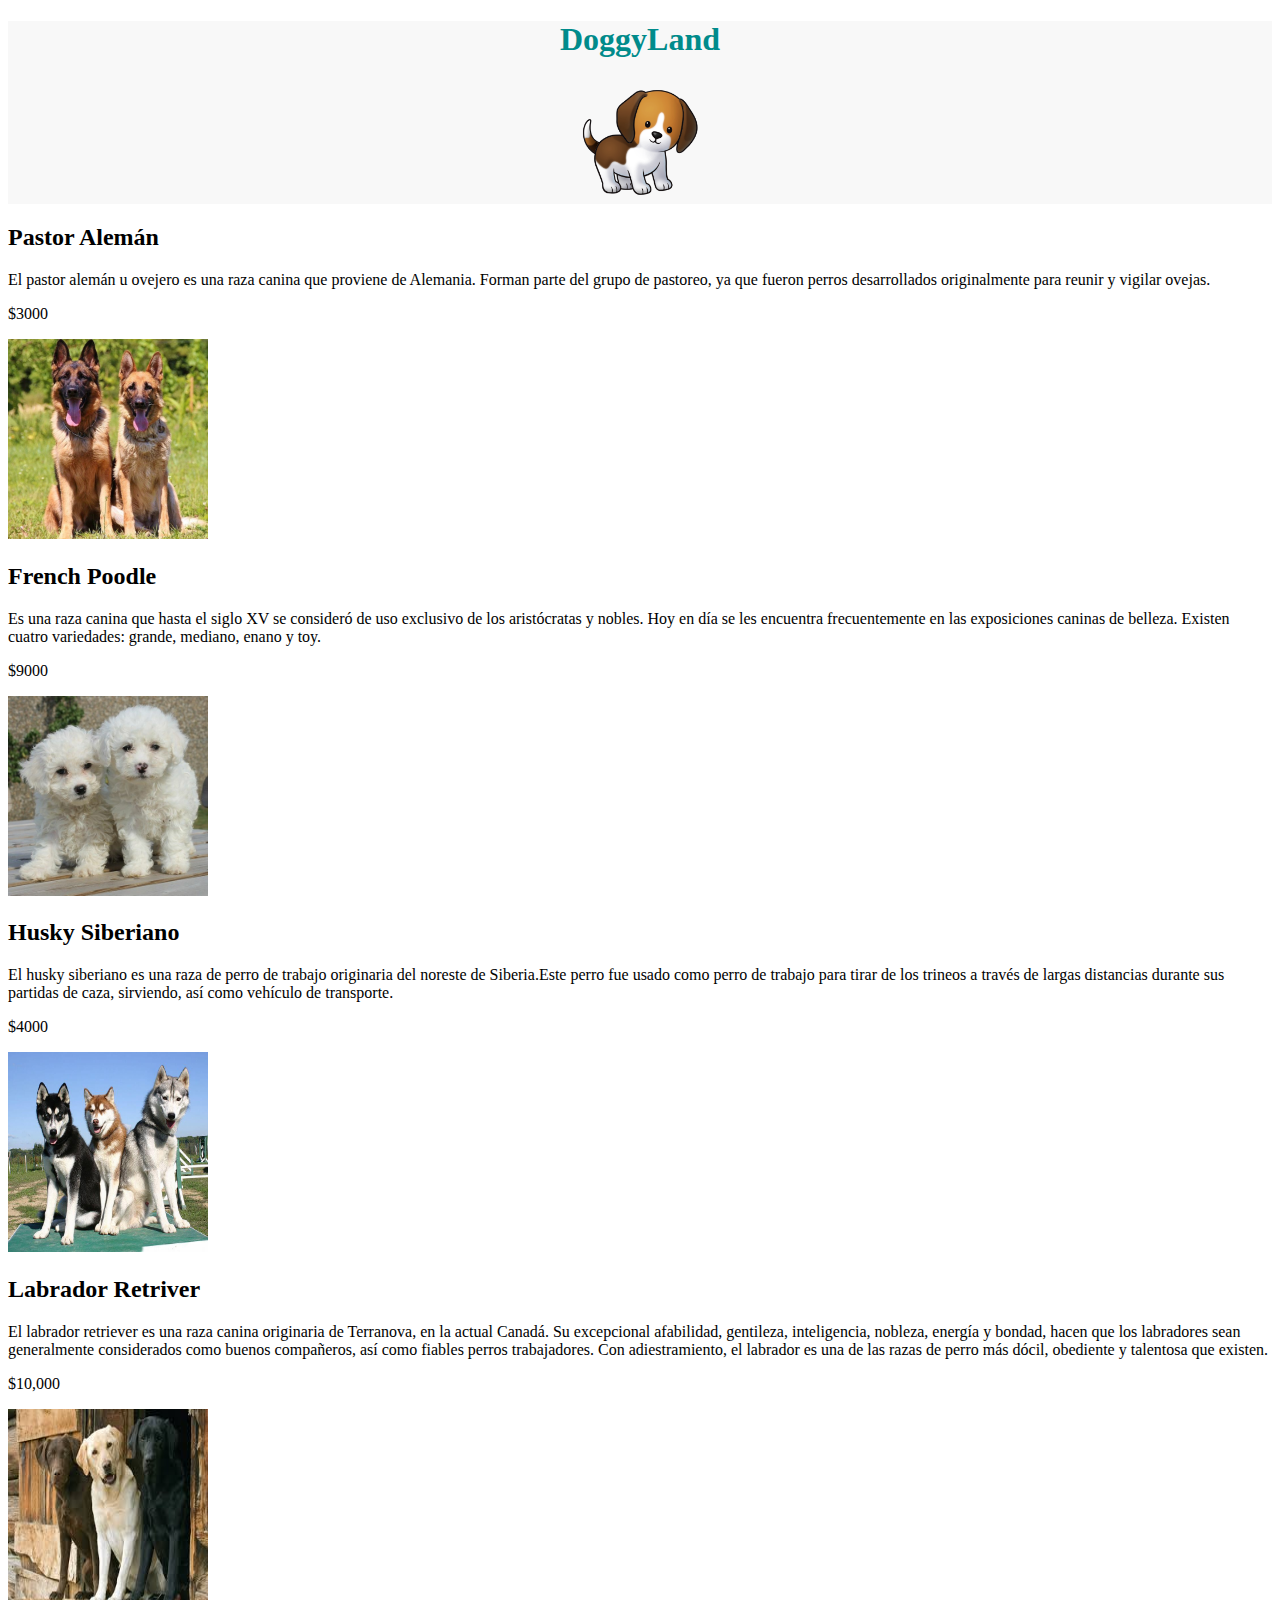
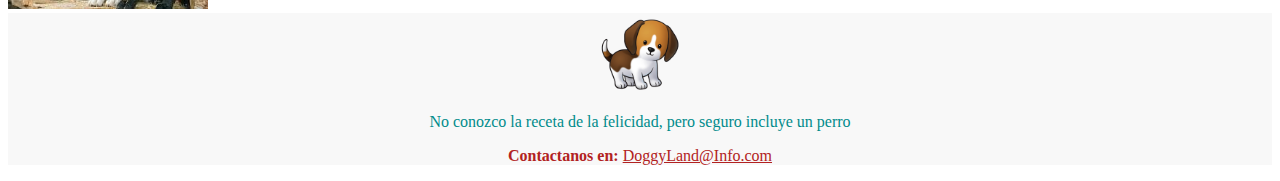
==== Practica_HTML.html @ 0c285d79 "Creé completamente este archivo" ====
<!DOCTYPE html>
<html lang="es">
<head>
    <meta charset="UTF-8">
    <meta http-equiv="X-UA-Compatible" content="IE=edge">
    <meta name="viewport" content="width=device-width, initial-scale=1.0">
    <title>Practica Html</title>
    <link rel="shortcut icon" href="Logo-Patita.jpe">
</head>
<body>
<div>
    <header style="background-color: rgb(248, 248, 248); text-align: center;">
        <h1 style="color:darkcyan;">DoggyLand</h1>
            <img src="Imagen-Perro.png" alt="Perro" width="120" height="120">
    </header>
</div>
<div>
    <section>
        <h2>Pastor Alemán</h2>
        <p>El pastor alemán u ovejero es una raza canina que proviene de Alemania.​ Forman parte del grupo de pastoreo, ya que fueron perros desarrollados originalmente para reunir y vigilar ovejas.</p>
        <p>$3000</p>
        <img src="Imagen-pastor-alemán.jpg" alt="Pastor Alemán" width="200" height="200">
    </section>
    <section>
        <h2>French Poodle</h2>
        <p>Es una raza canina que hasta el siglo XV se consideró de uso exclusivo de los aristócratas y nobles. Hoy en día se les encuentra frecuentemente en las exposiciones caninas de belleza. Existen cuatro variedades: grande, mediano, enano y toy.</p>
        <p>$9000</p>
        <img src="Imagen-Poodle.jpg" alt="French Poodle" width="200" height="200">
    </section>
    <section>
        <h2>Husky Siberiano</h2>
        <p>El husky siberiano es una raza de perro de trabajo originaria del noreste de Siberia.Este perro fue usado como perro de trabajo para tirar de los trineos a través de largas distancias durante sus partidas de caza, sirviendo, así como vehículo de transporte.</p>
        <p>$4000</p>
        <img src="Imagen-Husky.jpeg" alt="Husky Siberiano" width="200" height="200">
    </section>
    <section>
        <h2>Labrador Retriver</h2>
        <p>El labrador retriever es una raza canina originaria de Terranova, en la actual Canadá. Su excepcional afabilidad, gentileza, inteligencia, nobleza, energía y bondad, hacen que los labradores sean generalmente considerados como buenos compañeros, así como fiables perros trabajadores. Con adiestramiento, el labrador es una de las razas de perro más dócil, obediente y talentosa que existen.</p>
        <p>$10,000</p>
        <img src="Imagen-Labrador.jpg" alt="Labrador Retriver" width="200" height="200">
    </section>
</div>
<div>
    <footer style="background-color: rgb(248, 248, 248); text-align: center;">
        <img src="Imagen-Perro.png" alt="Perro" width="80" height="80"> 
        <p style="color: darkcyan;">No conozco la receta de la felicidad, pero seguro incluye un perro</p>
        <p style="color: firebrick;"><b>Contactanos en:</b> 
            <a href="#" style="color: firebrick;"> DoggyLand@Info.com</a>
        </p>
    </footer>
</div>
</body>
</html>
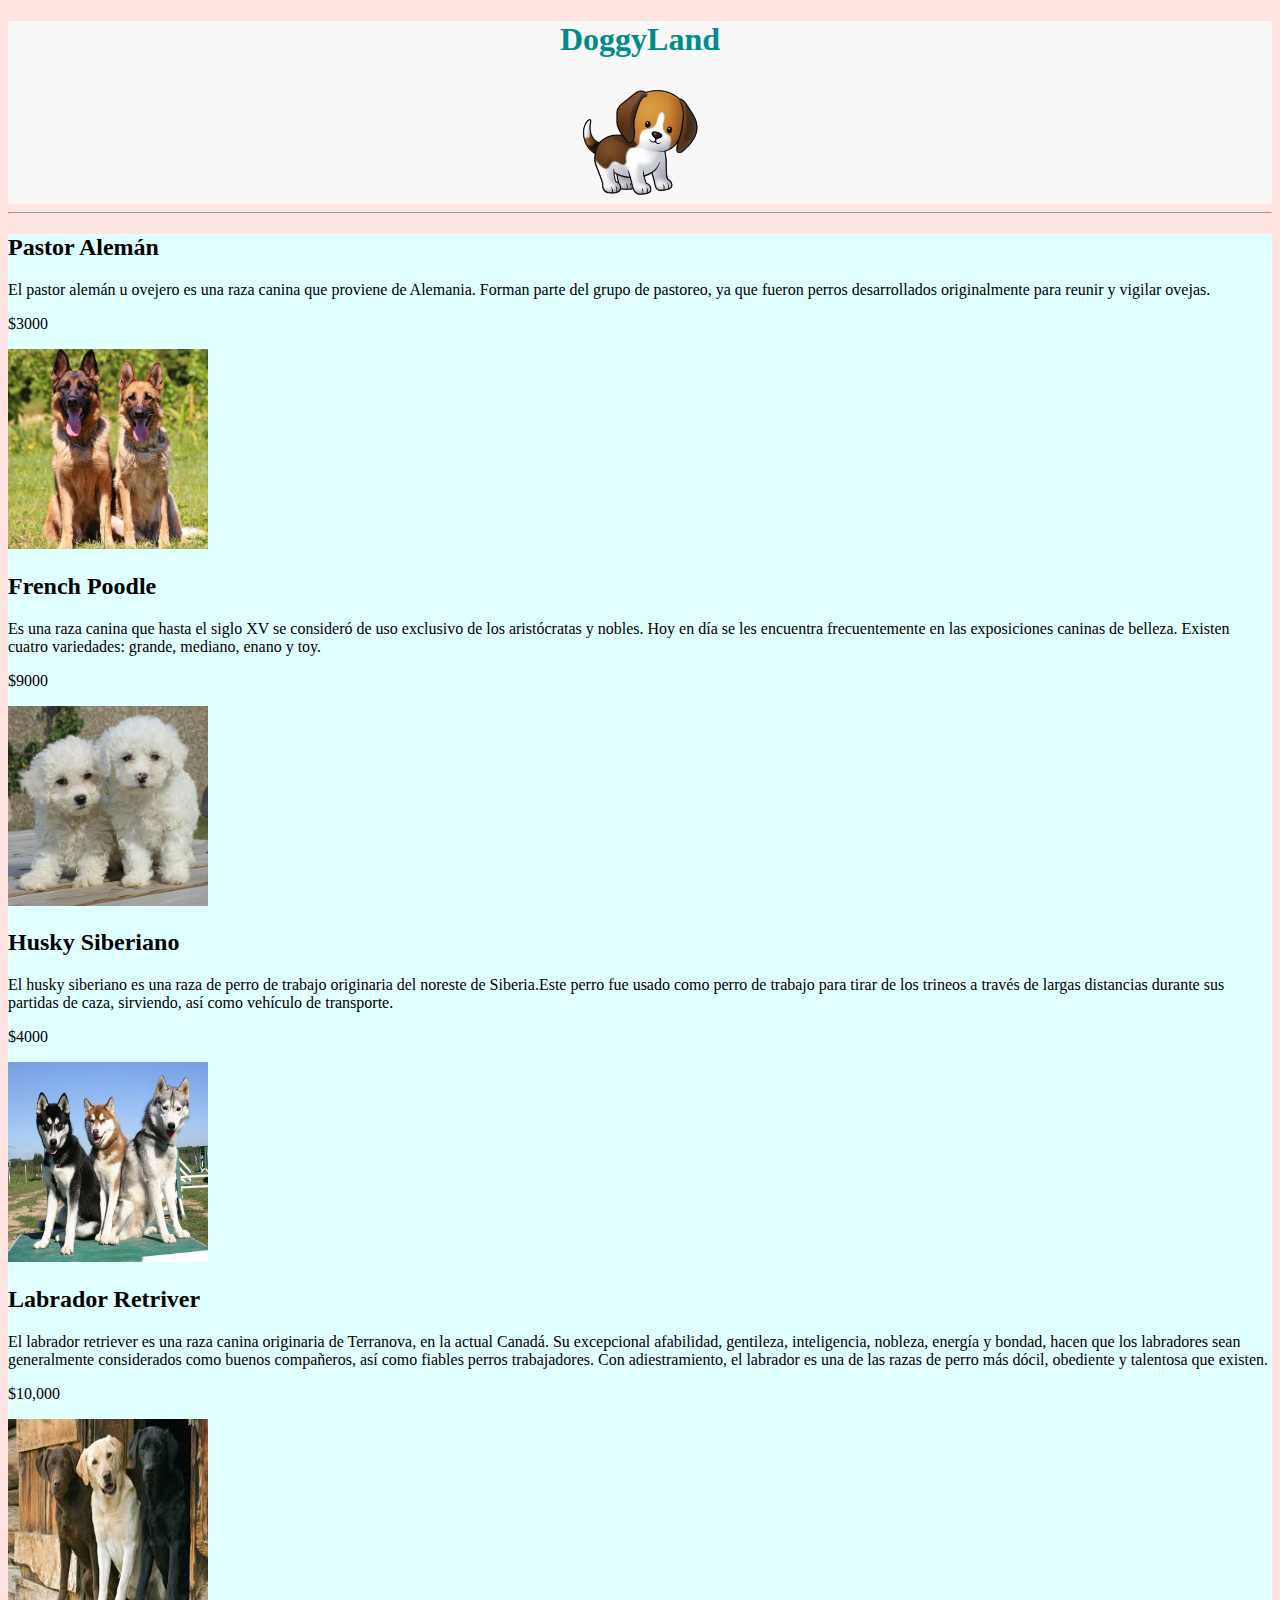
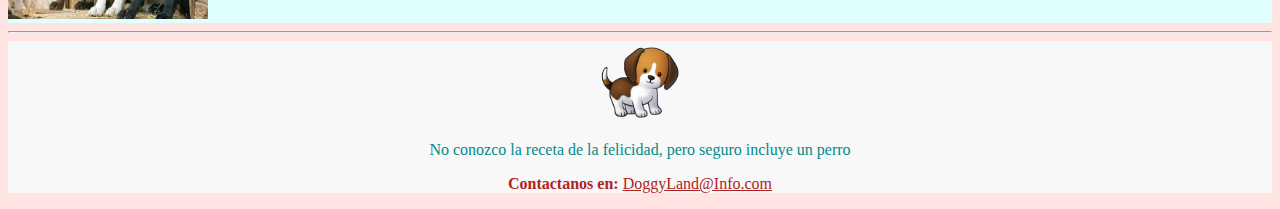
==== commit 39a4c0c9: "Se agregó color de fondo" ====
--- a/Practica_HTML.html
+++ b/Practica_HTML.html
@@ -7,14 +7,15 @@
     <title>Practica Html</title>
     <link rel="shortcut icon" href="Logo-Patita.jpe">
 </head>
-<body>
+<body style="background-color: mistyrose;">
 <div>
     <header style="background-color: rgb(248, 248, 248); text-align: center;">
         <h1 style="color:darkcyan;">DoggyLand</h1>
             <img src="Imagen-Perro.png" alt="Perro" width="120" height="120">
     </header>
 </div>
-<div>
+<hr/>
+<div style="background-color: lightcyan;">
     <section>
         <h2>Pastor Alemán</h2>
         <p>El pastor alemán u ovejero es una raza canina que proviene de Alemania.​ Forman parte del grupo de pastoreo, ya que fueron perros desarrollados originalmente para reunir y vigilar ovejas.</p>
@@ -40,6 +41,7 @@
         <img src="Imagen-Labrador.jpg" alt="Labrador Retriver" width="200" height="200">
     </section>
 </div>
+<hr/>
 <div>
     <footer style="background-color: rgb(248, 248, 248); text-align: center;">
         <img src="Imagen-Perro.png" alt="Perro" width="80" height="80"> 
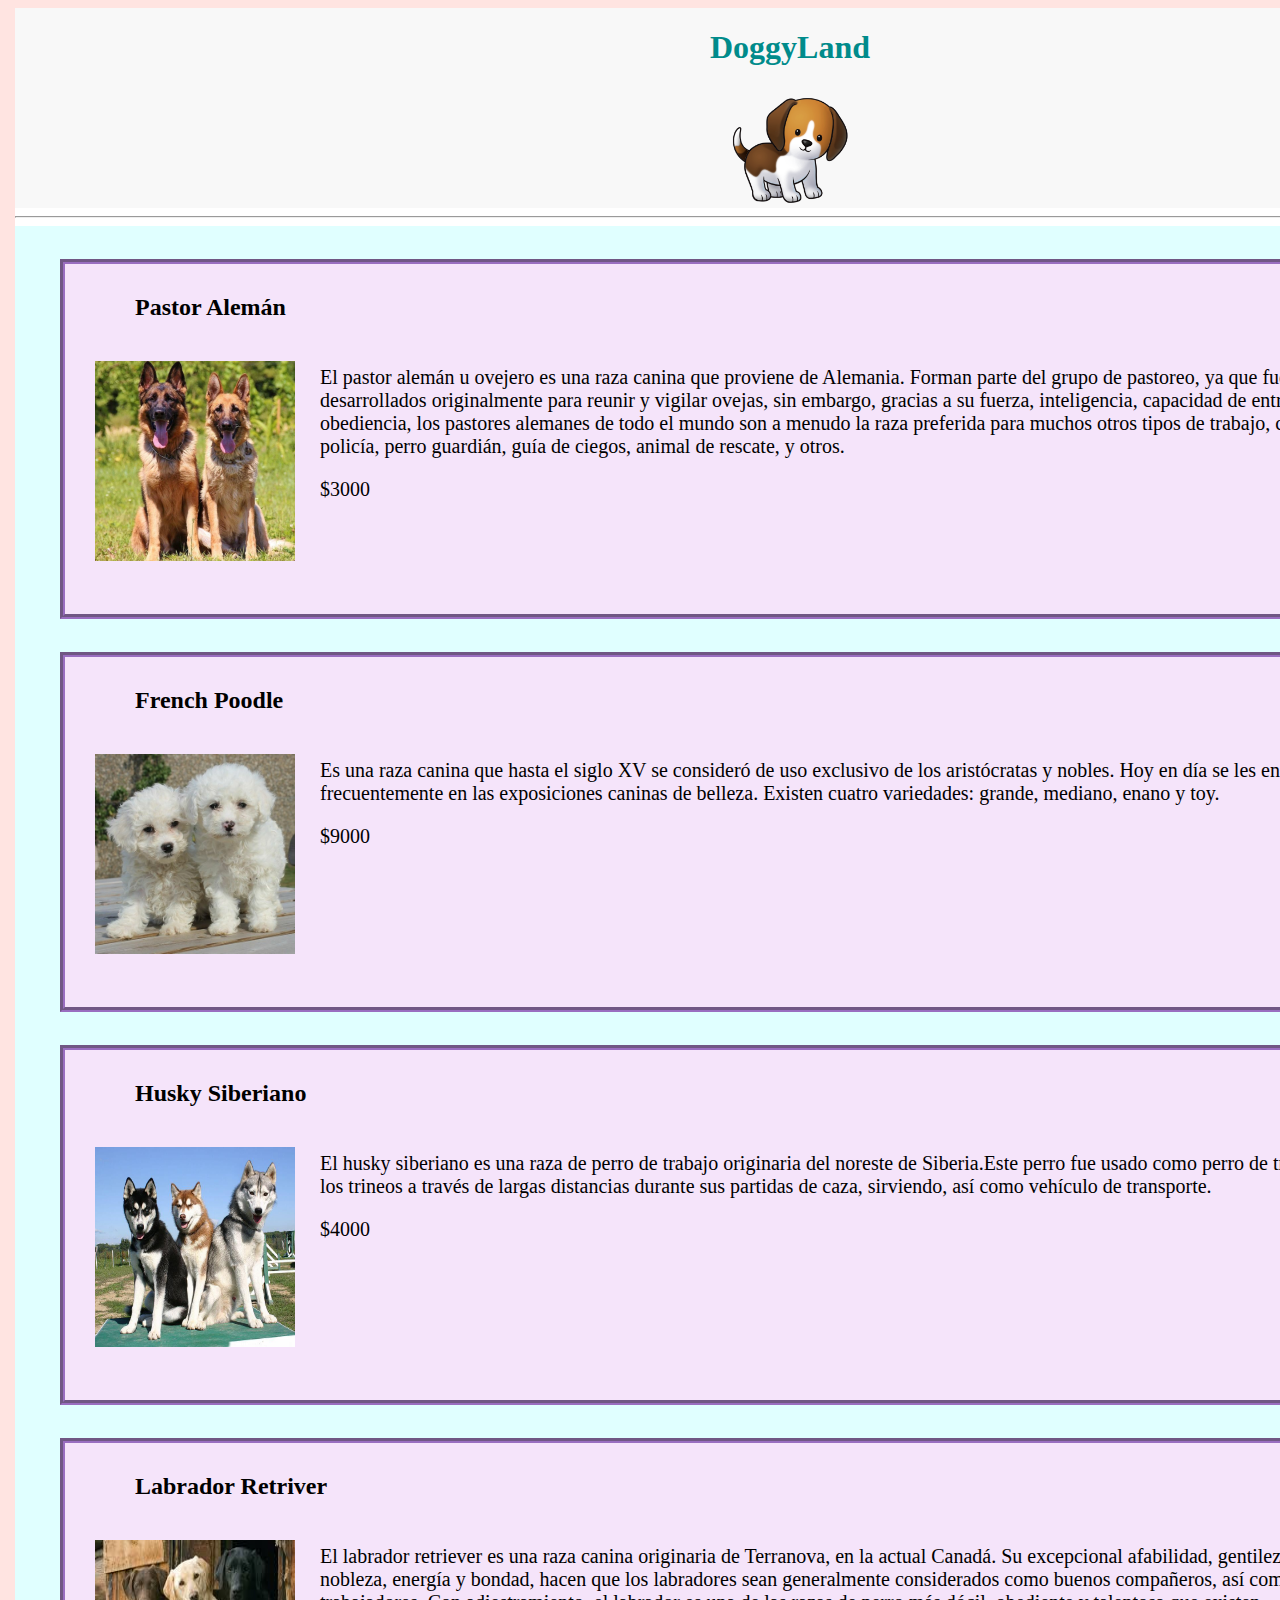
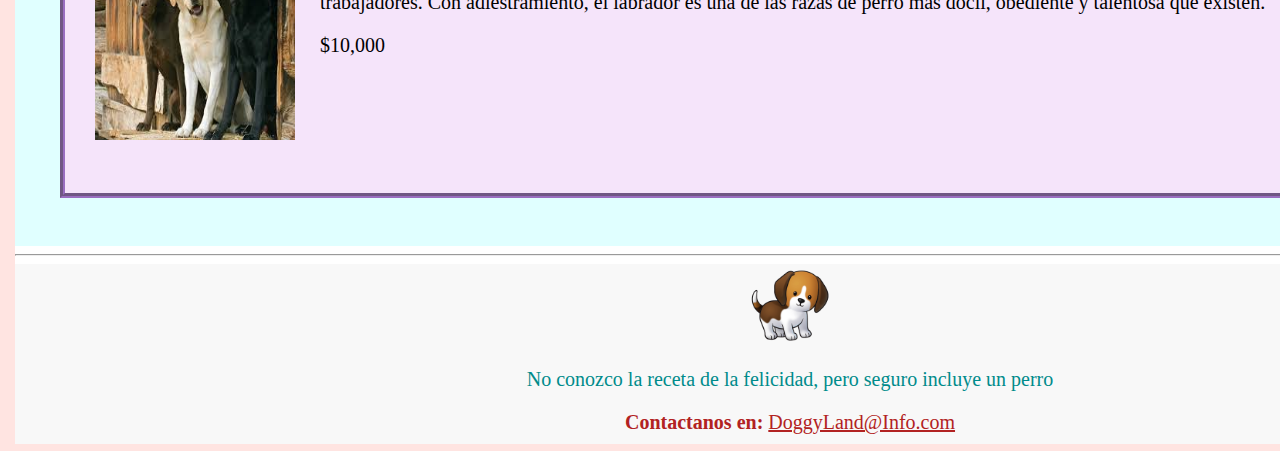
==== commit a7817127: "Se centró el contenido de las secciones y se agregaron bordes" ====
--- a/Practica_HTML.html
+++ b/Practica_HTML.html
@@ -5,51 +5,108 @@
     <meta http-equiv="X-UA-Compatible" content="IE=edge">
     <meta name="viewport" content="width=device-width, initial-scale=1.0">
     <title>Practica Html</title>
-    <link rel="shortcut icon" href="Logo-Patita.jpe">
+    <link rel="shortcut icon" href="Logo-Patita.png">
+    <style>
+        .Secciones { 
+            background-color: rgb(245, 228, 250);
+            width: 1430px;
+            margin-left: 45px;
+            height: 330px;
+            padding: 10px;
+            margin-top: 15px;
+            border-style: groove;
+            border-color: rgba(117, 64, 170, 0.712);
+            border-width: 5px;
+        }
+        p { 
+            font-size: 20px;
+        } 
+        .ImagenSeccion  { 
+          float: left;
+          margin-left: 20px;
+          margin-right: 25px;
+        }    
+        h2 { 
+          margin-left: 60px;
+        }
+    </style>
 </head>
-<body style="background-color: mistyrose;">
-<div>
-    <header style="background-color: rgb(248, 248, 248); text-align: center;">
+<body style="background-color: mistyrose; font-family: Verdana;">
+<div id="bloque-contenedor" style="background-color: white; width: 1550px; height: 2035px; margin-left: 7px;">
+
+  <div id="Primer-bloque" style="background-color: rgb(248, 248, 248); width: 1550px; height: 200px; text-align: center; align-content: center;">
+
+    <header>
         <h1 style="color:darkcyan;">DoggyLand</h1>
             <img src="Imagen-Perro.png" alt="Perro" width="120" height="120">
     </header>
-</div>
+
+  </div>
+
+ <hr/>
+
+  <div id="Segundo-Bloque" style="background-color: lightcyan; width: 1550px; height: 1620px;">
+    <br>
+    <div id="Primera-seccion" class="Secciones">
+      <section>
+        <h2>Pastor Alemán</h2>
+        <p class="ImagenSeccion"><img src="Imagen-pastor-alemán.jpg" alt="Pastor Alemán" width="200" height="200"></p>
+        <div style="padding: 5px; padding-right: 50px;">  
+          <p>El pastor alemán u ovejero es una raza canina que proviene de Alemania.​ Forman parte del grupo de pastoreo, ya que fueron perros desarrollados originalmente para reunir y vigilar ovejas, sin embargo, gracias a su fuerza, inteligencia, capacidad de entrenamiento y obediencia,​ los pastores alemanes de todo el mundo son a menudo la raza preferida para muchos otros tipos de trabajo, como son: perro policía, perro guardián, guía de ciegos, animal de rescate, y otros.</p>
+          <p>$3000</p>
+        </div>
+      </section>
+    </div>
+    <br>
+    <div id="Segunda-seccion" class="Secciones">
+      <section>
+        <h2>French Poodle</h2>
+        <p class="ImagenSeccion"><img src="Imagen-Poodle.jpg" alt="French Poodle" width="200" height="200"></p>
+        <div style="padding: 5px; padding-right: 50px;">
+          <p>Es una raza canina que hasta el siglo XV se consideró de uso exclusivo de los aristócratas y nobles. Hoy en día se les encuentra frecuentemente en las exposiciones caninas de belleza. Existen cuatro variedades: grande, mediano, enano y toy.</p>
+          <p>$9000</p>
+        </div>
+      </section>
+    </div>
+    <br>
+    <div id="Tercera-seccion" class="Secciones">
+      <section>
+        <h2>Husky Siberiano</h2>
+        <p class="ImagenSeccion"><img src="Imagen-Husky.jpeg" alt="Husky Siberiano" width="200" height="200"></p>
+        <div style="padding: 5px; padding-right: 50px;">
+          <p>El husky siberiano es una raza de perro de trabajo originaria del noreste de Siberia.Este perro fue usado como perro de trabajo para tirar de los trineos a través de largas distancias durante sus partidas de caza, sirviendo, así como vehículo de transporte.</p>
+          <p>$4000</p>
+        </div>
+      </section>
+    </div>
+    <br>
+    <div id="Cuarta-seccion" class="Secciones">
+      <section>
+        <h2>Labrador Retriver</h2>
+        <p class="ImagenSeccion"><img src="Imagen-Labrador.jpg" alt="Labrador Retriver" width="200" height="200"></p>
+        <div style="padding: 5px; padding-right: 50px;">
+          <p>El labrador retriever es una raza canina originaria de Terranova, en la actual Canadá. Su excepcional afabilidad, gentileza, inteligencia, nobleza, energía y bondad, hacen que los labradores sean generalmente considerados como buenos compañeros, así como fiables perros trabajadores. Con adiestramiento, el labrador es una de las razas de perro más dócil, obediente y talentosa que existen.</p>
+          <p>$10,000</p>
+        </div>
+      </section>
+    </div>
+
+  </div>
+
 <hr/>
-<div style="background-color: lightcyan;">
-    <section>
-        <h2>Pastor Alemán</h2>
-        <p>El pastor alemán u ovejero es una raza canina que proviene de Alemania.​ Forman parte del grupo de pastoreo, ya que fueron perros desarrollados originalmente para reunir y vigilar ovejas.</p>
-        <p>$3000</p>
-        <img src="Imagen-pastor-alemán.jpg" alt="Pastor Alemán" width="200" height="200">
-    </section>
-    <section>
-        <h2>French Poodle</h2>
-        <p>Es una raza canina que hasta el siglo XV se consideró de uso exclusivo de los aristócratas y nobles. Hoy en día se les encuentra frecuentemente en las exposiciones caninas de belleza. Existen cuatro variedades: grande, mediano, enano y toy.</p>
-        <p>$9000</p>
-        <img src="Imagen-Poodle.jpg" alt="French Poodle" width="200" height="200">
-    </section>
-    <section>
-        <h2>Husky Siberiano</h2>
-        <p>El husky siberiano es una raza de perro de trabajo originaria del noreste de Siberia.Este perro fue usado como perro de trabajo para tirar de los trineos a través de largas distancias durante sus partidas de caza, sirviendo, así como vehículo de transporte.</p>
-        <p>$4000</p>
-        <img src="Imagen-Husky.jpeg" alt="Husky Siberiano" width="200" height="200">
-    </section>
-    <section>
-        <h2>Labrador Retriver</h2>
-        <p>El labrador retriever es una raza canina originaria de Terranova, en la actual Canadá. Su excepcional afabilidad, gentileza, inteligencia, nobleza, energía y bondad, hacen que los labradores sean generalmente considerados como buenos compañeros, así como fiables perros trabajadores. Con adiestramiento, el labrador es una de las razas de perro más dócil, obediente y talentosa que existen.</p>
-        <p>$10,000</p>
-        <img src="Imagen-Labrador.jpg" alt="Labrador Retriver" width="200" height="200">
-    </section>
-</div>
-<hr/>
-<div>
-    <footer style="background-color: rgb(248, 248, 248); text-align: center;">
+
+  <div id="Tercer-bloque" style="background-color: rgb(248, 248, 248); width: 1550px; height: 180px; text-align: center;">
+
+    <footer>
         <img src="Imagen-Perro.png" alt="Perro" width="80" height="80"> 
         <p style="color: darkcyan;">No conozco la receta de la felicidad, pero seguro incluye un perro</p>
         <p style="color: firebrick;"><b>Contactanos en:</b> 
             <a href="#" style="color: firebrick;"> DoggyLand@Info.com</a>
         </p>
     </footer>
+
+  </div>
+
 </div>
 </body>
 </html>